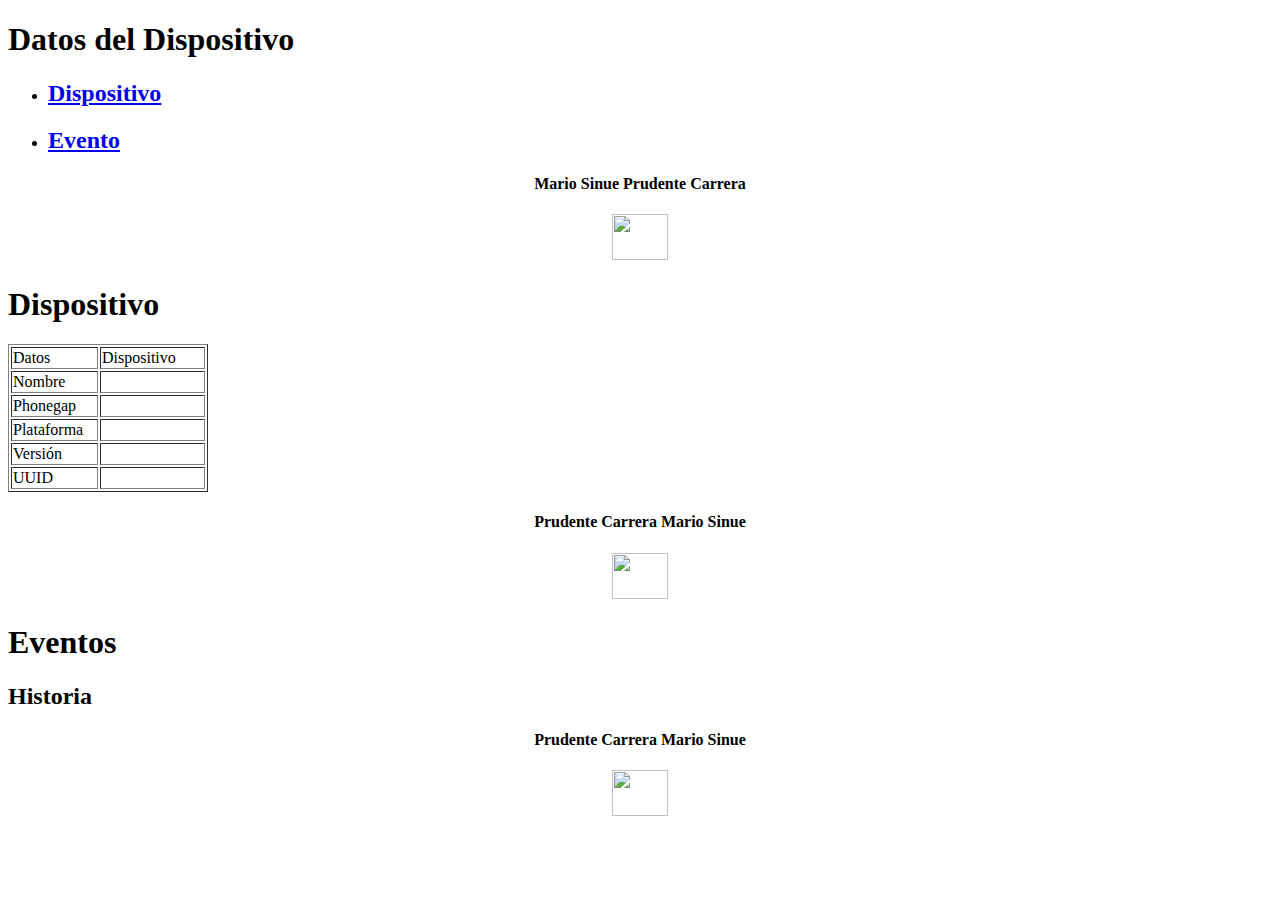
==== index2.html @ f08a342a "4subida" ====
﻿<!doctype html>
<html>
<head>
<meta charset="utf-8">
<title>Daos del equipo</title>

<!--grupo CSS-->
<link rel="stylesheet" href="css/jquery.mobile-1.4.5.min.css"/>
<link rel="stylesheet" href="css/jquery.mobile.icons-1.4.5.min.css"/>
<link rel="stylesheet" href="css/jquery.mobile.structure-1.4.5.min.css"/>
<link rel="stylesheet" href="css/tema4.min.css"/>
<!--grupo JavaScript-->
<script src="js/jquery-1.11.2.min.js"></script>
<script src="js/jquery.mobile-1.4.5.min.js"></script>
<script src="js/acciones4.js" type="text/javascript"></script>

<script src="phonegap.js"></script>

</head>
<body>
<div data-role="page" id="Principal" data-theme="a">
  <div data-role="header" data-add-back-btn="true" data-back-btn-text="Regresar" data-back-btn-theme="a">
    <h1>Datos del Dispositivo</h1>
  </div>
  
  <div data-role="main" class="ui-content">
   <div>
     <ul data-role="listview" data-theme="b" class="ui-listview ui-group-theme-a">
      <li class="ui-first-child ui-last-child">
       <a href="#page2" class="ui-btn ui-btn-icon-right ui-icon-carat-r">
        <h2>Dispositivo</h2>
       </a>
      </li> 
      <li class="ui-first-child ui-last-child">
       <a href="#page3" class="ui-btn ui-btn-icon-right ui-icon-carat-r">
        <h2>Evento</h2>
       </a>
      </li> 
     </ul> 
    </div>
   </div>
   
  <div data-role="footer" align="center" data-theme="a" data-position="fixed">
    <h4>Mario Sinue Prudente Carrera</h4>
    <img src="res/android/mdpi.png" width="56" height="46">
  </div>
 </div>
     
 <div data-role="page" id="page2" data-theme="b">
    <div data-role="header" data-add-back-btn="true" data-back-btn-text="Regresar" data-back-btn-theme="a">
      <h1>Dispositivo</h1>
    </div>
    <div data-role="main" class="ui-content">
       <div id="disp">
         <table width="200" border="1" id="datos">
           <tr>
             <td width="83">Datos</td>
             <td width="101">Dispositivo</td>
           </tr>
           <tr>
             <td>Nombre</td>
             <td>&nbsp;</td>
           </tr>
           <tr>
             <td>Phonegap</td>
             <td>&nbsp;</td>
           </tr>
           <tr>
             <td>Plataforma</td>
             <td>&nbsp;</td>
           </tr>
           <tr>
             <td>Versión</td>
             <td>&nbsp;</td>
           </tr>
           <tr>
             <td>UUID</td>
             <td>&nbsp;</td>
           </tr>
         </table>
       </div>
    </div>
    <div data-role="footer" align="center" data-theme="b" data-position="fixed">
      <h4>Prudente Carrera Mario Sinue</h4>
      <img src="res/android/mdpi.png" width="56" height="46">
    </div>
   </div>
  
  <div data-role="page" id="page3" data-theme="b">
    <div data-role="header" data-add-back-btn="true" data-back-btn-text="Regresar" data-back-btn-theme="a">
      <h1>Eventos</h1>
    </div>
    <div data-role="main" class="ui-content">
       <div>
         <h2>Historia</h2>
         <ul id="eHistoria">
         </ul>
       </div>
    </div>
    <div data-role="footer" align="center" data-theme="b" data-position="fixed">
      <h4>Prudente Carrera Mario Sinue</h4>
      <img src="res/android/mdpi.png" width="56" height="46">
    </div>
   </div>
  </body>
 </body>
</html>
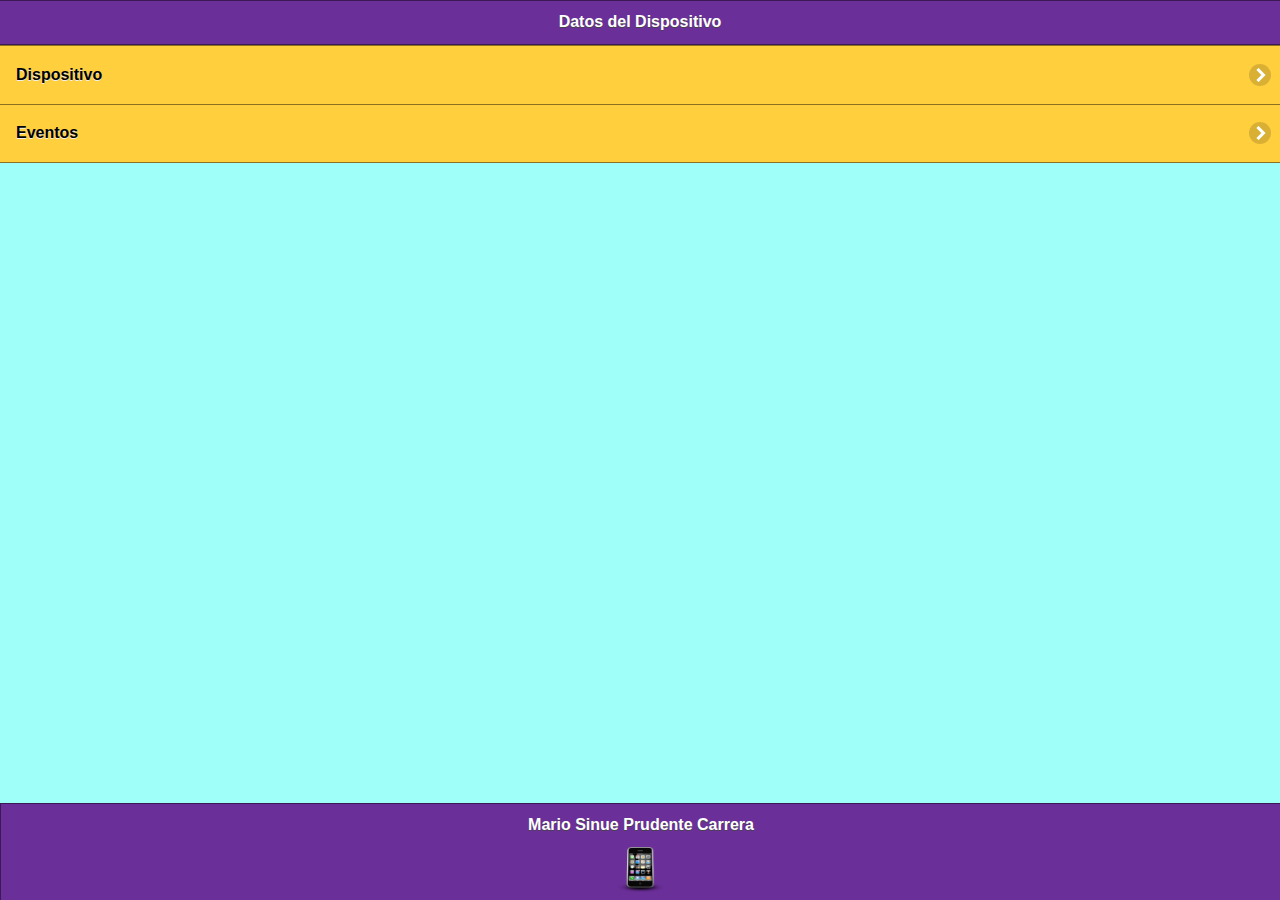
==== commit 6e22809d: "1subida" ====
--- a/index2.html
+++ b/index2.html
@@ -1,108 +1,105 @@
-﻿<!doctype html>
+<!DOCTYPE html> 
 <html>
 <head>
 <meta charset="utf-8">
-<title>Daos del equipo</title>
+<title>Datos del dispositivo</title>
+<!--Grupo CSS-->
 
-<!--grupo CSS-->
-<link rel="stylesheet" href="css/jquery.mobile-1.4.5.min.css"/>
-<link rel="stylesheet" href="css/jquery.mobile.icons-1.4.5.min.css"/>
-<link rel="stylesheet" href="css/jquery.mobile.structure-1.4.5.min.css"/>
-<link rel="stylesheet" href="css/tema4.min.css"/>
+<link rel="stylesheet" href="css/jquery.mobile.icons-1.4.5.min.css">
+<link rel="stylesheet" href="css/jquery.mobile.structure-1.4.5.min.css">
+<link rel="stylesheet" href="css/tema8.min.css">
 <!--grupo JavaScript-->
-<script src="js/jquery-1.11.2.min.js"></script>
+<script src="js/jquery-1.10.2.min.js"></script>
 <script src="js/jquery.mobile-1.4.5.min.js"></script>
 <script src="js/acciones4.js" type="text/javascript"></script>
-
 <script src="phonegap.js"></script>
 
 </head>
 <body>
-<div data-role="page" id="Principal" data-theme="a">
-  <div data-role="header" data-add-back-btn="true" data-back-btn-text="Regresar" data-back-btn-theme="a">
-    <h1>Datos del Dispositivo</h1>
+<div data-role="page" id="Principal" data-theme="b">
+  <div data-role="header" data-back-btn-theme="b">  
+       <h1>Datos del Dispositivo</h1>
+    </div>
+  <div data-role="main" class="ui-content">
+  <div>
+    <ul data-role="listview" data-theme="b" class="ui-listview ui-group-theme-a">
+    <li class="ui-first-child ui-last-child">
+    <a href="#page2" class="ui-btn ui-btn-icon-right ui-icon-carat-r">
+    <h2>Dispositivo</h2>
+    </a>
+    </li>
+    <li class="ui-first-child ui-last-child">
+    <a href="#page3" class="ui-btn ui-btn-icon-right ui-icon-carat-r">
+    <h2>Eventos</h2>
+    </a>
+    </li>
+   </ul>
   </div>
-  
-  <div data-role="main" class="ui-content">
-   <div>
-     <ul data-role="listview" data-theme="b" class="ui-listview ui-group-theme-a">
-      <li class="ui-first-child ui-last-child">
-       <a href="#page2" class="ui-btn ui-btn-icon-right ui-icon-carat-r">
-        <h2>Dispositivo</h2>
-       </a>
-      </li> 
-      <li class="ui-first-child ui-last-child">
-       <a href="#page3" class="ui-btn ui-btn-icon-right ui-icon-carat-r">
-        <h2>Evento</h2>
-       </a>
-      </li> 
-     </ul> 
-    </div>
-   </div>
-   
-  <div data-role="footer" align="center" data-theme="a" data-position="fixed">
+ </div>
+ 
+ <div data-role="footer" align="center" data-theme="b" data-position="fixed">
     <h4>Mario Sinue Prudente Carrera</h4>
     <img src="res/android/mdpi.png" width="56" height="46">
   </div>
- </div>
-     
- <div data-role="page" id="page2" data-theme="b">
-    <div data-role="header" data-add-back-btn="true" data-back-btn-text="Regresar" data-back-btn-theme="a">
-      <h1>Dispositivo</h1>
+  </div>
+  
+  <div data-role="page" id="page2" data-theme="b">
+  <div data-role="header" data-add-back-btn="true" data-back-btn-text="Regresar" data-back-btn-theme="a">
+    <h1>Dispositivo</h1>
+  </div>
+    <div data-role="main" class="ui-content">
+      <div id="disp">
+  <table width="200" border="1" id="datos">
+    <tr>
+      <td width="83">Datos</td>
+      <td width="101">Dispositivo</td>
+    </tr>
+    <tr>
+      <td>Nombre</td>
+      <td>&nbsp;</td>
+    </tr>
+     <tr>
+      <td>Phonegap</td>
+      <td>&nbsp;</td>
+    </tr>
+     <tr>
+      <td>Plataforma</td>
+      <td>&nbsp;</td>
+    </tr>
+     <tr>
+      <td>Version</td>
+      <td>&nbsp;</td>
+    </tr>
+     <tr>
+      <td>UUID</td>
+      <td>&nbsp;</td>
+    </tr>
+  </table>
+  </div>
+  </div>
+  <div data-role="footer" align="center" data-theme="b" data-position="fixed">
+    <h4>Mario Sinue Prudente Carrera</h4>
+    <img src="res/android/mdpi.png" width="56" height="46">
+  </div>
+ </div>  
+ 
+ <div data-role="page" id="page3" data-theme="b">
+  <div data-role="header" data-add-back-btn="true" data-back-btn-text="Regresar" data-back-btn-theme="a">
+    <h1>Eventos</h1>
+  </div>
+  <div data-role="main" class="ui-content">
+  <div>
+    <h2>Historia</h2>
+    <ul id="eHistoria">
+    </ul>
     </div>
-    <div data-role="main" class="ui-content">
-       <div id="disp">
-         <table width="200" border="1" id="datos">
-           <tr>
-             <td width="83">Datos</td>
-             <td width="101">Dispositivo</td>
-           </tr>
-           <tr>
-             <td>Nombre</td>
-             <td>&nbsp;</td>
-           </tr>
-           <tr>
-             <td>Phonegap</td>
-             <td>&nbsp;</td>
-           </tr>
-           <tr>
-             <td>Plataforma</td>
-             <td>&nbsp;</td>
-           </tr>
-           <tr>
-             <td>Versión</td>
-             <td>&nbsp;</td>
-           </tr>
-           <tr>
-             <td>UUID</td>
-             <td>&nbsp;</td>
-           </tr>
-         </table>
-       </div>
     </div>
-    <div data-role="footer" align="center" data-theme="b" data-position="fixed">
-      <h4>Prudente Carrera Mario Sinue</h4>
-      <img src="res/android/mdpi.png" width="56" height="46">
-    </div>
-   </div>
-  
-  <div data-role="page" id="page3" data-theme="b">
-    <div data-role="header" data-add-back-btn="true" data-back-btn-text="Regresar" data-back-btn-theme="a">
-      <h1>Eventos</h1>
-    </div>
-    <div data-role="main" class="ui-content">
-       <div>
-         <h2>Historia</h2>
-         <ul id="eHistoria">
-         </ul>
-       </div>
-    </div>
-    <div data-role="footer" align="center" data-theme="b" data-position="fixed">
-      <h4>Prudente Carrera Mario Sinue</h4>
-      <img src="res/android/mdpi.png" width="56" height="46">
-    </div>
-   </div>
-  </body>
- </body>
+     <div data-role="footer" align="center" data-theme="b" data-position="fixed">
+    <h4>Mario Sinue Prudente Carrera</h4>
+    <img src="res/android/mdpi.png" width="56" height="46">
+  </div>
+ </div> 
+</div>
+</body>
 </html>
-
+  --- a/css/tema8.min.css
+++ b/css/tema8.min.css
@@ -0,0 +1,217 @@
+/*!
+* jQuery Mobile 1.4.5
+* Git HEAD hash: 68e55e78b292634d3991c795f06f5e37a512decc <> Date: Fri Oct 31 2014 17:33:30 UTC
+* http://jquerymobile.com
+*
+* Copyright 2010, 2014 jQuery Foundation, Inc. and othercontributors
+* Released under the MIT license.
+* http://jquery.org/license
+*
+*/
+
+
+/* Globals */
+/* Font
+-----------------------------------------------------------------------------------------------------------*/
+html {
+	font-size: 100%;
+}
+body,
+input,
+select,
+textarea,
+button,
+.ui-btn {
+	font-size: 1em;
+	line-height: 1.3;
+	 font-family: sans-serif /*{global-font-family}*/;
+}
+legend,
+.ui-input-text input,
+.ui-input-search input {
+	color: inherit;
+	text-shadow: inherit;
+}
+/* Form labels (overrides font-weight bold in bars, and mini font-size) */
+.ui-mobile label,
+div.ui-controlgroup-label {
+	font-weight: normal;
+	font-size: 16px;
+}
+/* Separators
+-----------------------------------------------------------------------------------------------------------*/
+/* Field contain separator (< 28em) */
+.ui-field-contain {
+	border-bottom-color: #828282;
+	border-bottom-color: rgba(0,0,0,.15);
+	border-bottom-width: 1px;
+	border-bottom-style: solid;
+}
+/* Table opt-in classes: strokes between each row, and alternating row stripes */
+/* Classes table-stroke and table-stripe are deprecated in 1.4. */
+.table-stroke thead th,
+.table-stripe thead th,
+.table-stripe tbody tr:last-child {
+	border-bottom: 1px solid #d6d6d6; /* non-RGBA fallback */
+	border-bottom: 1px solid rgba(0,0,0,.1);
+}
+.table-stroke tbody th,
+.table-stroke tbody td {
+	border-bottom: 1px solid #e6e6e6; /* non-RGBA fallback  */
+	border-bottom: 1px solid rgba(0,0,0,.05);
+}
+.table-stripe.table-stroke tbody tr:last-child th,
+.table-stripe.table-stroke tbody tr:last-child td {
+	border-bottom: 0;
+}
+.table-stripe tbody tr:nth-child(odd) td,
+.table-stripe tbody tr:nth-child(odd) th {
+	background-color: #eeeeee; /* non-RGBA fallback  */
+	background-color: rgba(0,0,0,.04);
+}
+/* Buttons
+-----------------------------------------------------------------------------------------------------------*/
+.ui-btn,
+label.ui-btn {
+	font-weight: bold;
+	border-width: 1px;
+	border-style: solid;
+}
+.ui-btn {
+	text-decoration: none !important;
+}
+.ui-btn-active {
+	cursor: pointer;
+}
+/* Corner rounding
+-----------------------------------------------------------------------------------------------------------*/
+/* Class ui-btn-corner-all deprecated in 1.4 */
+.ui-corner-all {
+	-webkit-border-radius: .6em /*{global-radii-blocks}*/;
+	border-radius: .6em /*{global-radii-blocks}*/;
+}
+/* Buttons */
+.ui-btn-corner-all,
+.ui-btn.ui-corner-all,
+/* Slider track */
+.ui-slider-track.ui-corner-all,
+/* Flipswitch */
+.ui-flipswitch.ui-corner-all,
+/* Count bubble */
+.ui-li-count {
+	-webkit-border-radius: .3125em /*{global-radii-buttons}*/;
+	border-radius: .3125em /*{global-radii-buttons}*/;
+}
+/* Icon-only buttons */
+.ui-btn-icon-notext.ui-btn-corner-all,
+.ui-btn-icon-notext.ui-corner-all {
+	-webkit-border-radius: 1em;
+	border-radius: 1em;
+}
+/* Radius clip workaround for cleaning up corner trapping */
+.ui-btn-corner-all,
+.ui-corner-all {
+	-webkit-background-clip: padding;
+	background-clip: padding-box;
+}
+/* Popup arrow */
+.ui-popup.ui-corner-all > .ui-popup-arrow-guide {
+	left: .6em /*{global-radii-blocks}*/;
+	right: .6em /*{global-radii-blocks}*/;
+	top: .6em /*{global-radii-blocks}*/;
+	bottom: .6em /*{global-radii-blocks}*/;
+}
+/* Shadow
+-----------------------------------------------------------------------------------------------------------*/
+.ui-shadow {
+	-webkit-box-shadow: 0 1px 3px /*{global-box-shadow-size}*/ rgba(0,0,0,.2) /*{global-box-shadow-color}*/;
+	-moz-box-shadow: 0 1px 3px /*{global-box-shadow-size}*/ rgba(0,0,0,.2) /*{global-box-shadow-color}*/;
+	box-shadow: 0 1px 3px /*{global-box-shadow-size}*/ rgba(0,0,0,.2) /*{global-box-shadow-color}*/;
+}
+.ui-shadow-inset {
+	-webkit-box-shadow: inset 0 1px 3px /*{global-box-shadow-size}*/ rgba(0,0,0,.2) /*{global-box-shadow-color}*/;
+	-moz-box-shadow: inset 0 1px 3px /*{global-box-shadow-size}*/ rgba(0,0,0,.2) /*{global-box-shadow-color}*/;
+	box-shadow: inset 0 1px 3px /*{global-box-shadow-size}*/ rgba(0,0,0,.2) /*{global-box-shadow-color}*/;
+}
+.ui-overlay-shadow {
+	-webkit-box-shadow: 0 0 12px 		rgba(0,0,0,.6);
+	-moz-box-shadow: 0 0 12px 			rgba(0,0,0,.6);
+	box-shadow: 0 0 12px 				rgba(0,0,0,.6);
+}
+/* Icons
+-----------------------------------------------------------------------------------------------------------*/
+.ui-btn-icon-left:after,
+.ui-btn-icon-right:after,
+.ui-btn-icon-top:after,
+.ui-btn-icon-bottom:after,
+.ui-btn-icon-notext:after {
+	background-color: #666666 /*{global-icon-color}*/;
+	background-color: rgba(0,0,0,.15) /*{global-icon-disc}*/;
+	background-position: center center;
+	background-repeat: no-repeat;
+	-webkit-border-radius: 1em;
+	border-radius: 1em;
+}
+/* Alt icons */
+.ui-alt-icon.ui-btn:after,
+.ui-alt-icon .ui-btn:after,
+html .ui-alt-icon.ui-checkbox-off:after,
+html .ui-alt-icon.ui-radio-off:after,
+html .ui-alt-icon .ui-checkbox-off:after,
+html .ui-alt-icon .ui-radio-off:after {
+	background-color: #666666 /*{global-icon-color}*/;
+	background-color: rgba(0,0,0,.15) /*{global-icon-disc}*/;
+}
+/* No disc */
+.ui-nodisc-icon.ui-btn:after,
+.ui-nodisc-icon .ui-btn:after {
+	background-color: transparent;
+}
+/* Icon shadow */
+.ui-shadow-icon.ui-btn:after,
+.ui-shadow-icon .ui-btn:after {
+	-webkit-box-shadow: 0 1px 0 rgba(255,255,255,.3) /*{global-icon-shadow}*/;
+	-moz-box-shadow: 0 1px 0 rgba(255,255,255,.3) /*{global-icon-shadow}*/;
+	box-shadow: 0 1px 0 rgba(255,255,255,.3) /*{global-icon-shadow}*/;
+}
+/* Checkbox and radio */
+.ui-btn.ui-checkbox-off:after,
+.ui-btn.ui-checkbox-on:after,
+.ui-btn.ui-radio-off:after,
+.ui-btn.ui-radio-on:after {
+	display: block;
+	width: 18px;
+	height: 18px;
+	margin: -9px 2px 0 2px;
+}
+.ui-checkbox-off:after,
+.ui-btn.ui-radio-off:after {
+	filter: Alpha(Opacity=30);
+	opacity: .3;
+}
+.ui-btn.ui-checkbox-off:after,
+.ui-btn.ui-checkbox-on:after {
+	-webkit-border-radius: .1875em;
+	border-radius: .1875em;
+}
+.ui-btn.ui-checkbox-off:after {
+	background-color: #666;
+	background-color: rgba(0,0,0,.3);
+}
+.ui-radio .ui-btn.ui-radio-on:after {
+	background-image: none;
+	background-color: #fff;
+	width: 8px;
+	height: 8px;
+	border-width: 5px;
+	border-style: solid; 
+}
+.ui-alt-icon.ui-btn.ui-radio-on:after,
+.ui-alt-icon .ui-btn.ui-radio-on:after {
+	background-color: #000;
+}
+/* Loader */
+.ui-icon-loading {
+	background: url("images/ajax-loader.gif");
+	background-size: 2.875em 2.875em;
+}.ui-bar-a,.ui-page-theme-a .ui-bar-inherit,html .ui-bar-a .ui-bar-inherit,html .ui-body-a .ui-bar-inherit,html body .ui-group-theme-a .ui-bar-inherit{background-color:#2e3192 ;border-color:#4044cc ;color:#ffffff ;text-shadow:0  1px  0  #444444 ;font-weight:bold;}.ui-bar-a{border-width:1px;border-style:solid;}.ui-overlay-a,.ui-page-theme-a,.ui-page-theme-a .ui-panel-wrapper{background-color:#9ffff9 ;border-color:#9ffff9 ;color:#000000 ;text-shadow:0  1px  0  #eeeeee ;}.ui-body-a,.ui-page-theme-a .ui-body-inherit,html .ui-bar-a .ui-body-inherit,html .ui-body-a .ui-body-inherit,html body .ui-group-theme-a .ui-body-inherit,html .ui-panel-page-container-a{background-color:#ffcf3d ;border-color:#8c7121 ;color:#000000 ;text-shadow:0  1px  0  #eeeeee ;}.ui-body-a{border-width:1px;border-style:solid;}.ui-page-theme-a a,html .ui-bar-a a,html .ui-body-a a,html body .ui-group-theme-a a{color:#3388cc ;font-weight:bold;}.ui-page-theme-a a:visited,html .ui-bar-a a:visited,html .ui-body-a a:visited,html body .ui-group-theme-a a:visited{   color:#3388cc ;}.ui-page-theme-a a:hover,html .ui-bar-a a:hover,html .ui-body-a a:hover,html body .ui-group-theme-a a:hover{color:#005599 ;}.ui-page-theme-a a:active,html .ui-bar-a a:active,html .ui-body-a a:active,html body .ui-group-theme-a a:active{color:#005599 ;}.ui-page-theme-a .ui-btn,html .ui-bar-a .ui-btn,html .ui-body-a .ui-btn,html body .ui-group-theme-a .ui-btn,html head + body .ui-btn.ui-btn-a,.ui-page-theme-a .ui-btn:visited,html .ui-bar-a .ui-btn:visited,html .ui-body-a .ui-btn:visited,html body .ui-group-theme-a .ui-btn:visited,html head + body .ui-btn.ui-btn-a:visited{background-color:#f79728 ;border-color:#875316 ;color:#ffffff ;text-shadow:0  1px  0  #444444 ;}.ui-page-theme-a .ui-btn:hover,html .ui-bar-a .ui-btn:hover,html .ui-body-a .ui-btn:hover,html body .ui-group-theme-a .ui-btn:hover,html head + body .ui-btn.ui-btn-a:hover{background-color:#FFad2e ;border-color:#8c5f19 ;color:#ffffff ;text-shadow:0  1px  0  #444444 ;}.ui-page-theme-a .ui-btn:active,html .ui-bar-a .ui-btn:active,html .ui-body-a .ui-btn:active,html body .ui-group-theme-a .ui-btn:active,html head + body .ui-btn.ui-btn-a:active{background-color:#FFad2e ;border-color:#8c5f19 ;color:#000000 ;text-shadow:0  1px  0  #eeeeee ;}.ui-page-theme-a .ui-btn.ui-btn-active,html .ui-bar-a .ui-btn.ui-btn-active,html .ui-body-a .ui-btn.ui-btn-active,html body .ui-group-theme-a .ui-btn.ui-btn-active,html head + body .ui-btn.ui-btn-a.ui-btn-active,.ui-page-theme-a .ui-checkbox-on:after,html .ui-bar-a .ui-checkbox-on:after,html .ui-body-a .ui-checkbox-on:after,html body .ui-group-theme-a .ui-checkbox-on:after,.ui-btn.ui-checkbox-on.ui-btn-a:after,.ui-page-theme-a .ui-flipswitch-active,html .ui-bar-a .ui-flipswitch-active,html .ui-body-a .ui-flipswitch-active,html body .ui-group-theme-a .ui-flipswitch-active,html body .ui-flipswitch.ui-bar-a.ui-flipswitch-active,.ui-page-theme-a .ui-slider-track .ui-btn-active,html .ui-bar-a .ui-slider-track .ui-btn-active,html .ui-body-a .ui-slider-track .ui-btn-active,html body .ui-group-theme-a .ui-slider-track .ui-btn-active,html body div.ui-slider-track.ui-body-a .ui-btn-active{background-color:#3388cc ;border-color:#3388cc ;color:#ffffff ;text-shadow:0  1px  0  #005599 ;}.ui-page-theme-a .ui-radio-on:after,html .ui-bar-a .ui-radio-on:after,html .ui-body-a .ui-radio-on:after,html body .ui-group-theme-a .ui-radio-on:after,.ui-btn.ui-radio-on.ui-btn-a:after{border-color:#3388cc ;}.ui-page-theme-a .ui-btn:focus,html .ui-bar-a .ui-btn:focus,html .ui-body-a .ui-btn:focus,html body .ui-group-theme-a .ui-btn:focus,html head + body .ui-btn.ui-btn-a:focus,.ui-page-theme-a .ui-focus,html .ui-bar-a .ui-focus,html .ui-body-a .ui-focus,html body .ui-group-theme-a .ui-focus,html head + body .ui-btn-a.ui-focus,html head + body .ui-body-a.ui-focus{-webkit-box-shadow:0 0 12px #3388cc ;-moz-box-shadow:0 0 12px #3388cc ;box-shadow:0 0 12px #3388cc ;}.ui-bar-b,.ui-page-theme-b .ui-bar-inherit,html .ui-bar-b .ui-bar-inherit,html .ui-body-b .ui-bar-inherit,html body .ui-group-theme-b .ui-bar-inherit{background-color:#6b2f99 ;border-color:#3a1954 ;color:#ffffff ;text-shadow:0  1px  0  #444444 ;font-weight:bold;}.ui-bar-b{border-width:1px;border-style:solid;}.ui-overlay-b,.ui-page-theme-b,.ui-page-theme-b .ui-panel-wrapper{background-color:#9ffff9 ;border-color:#9ffff9 ;color:#000000 ;text-shadow:0  1px  0  #eeeeee ;}.ui-body-b,.ui-page-theme-b .ui-body-inherit,html .ui-bar-b .ui-body-inherit,html .ui-body-b .ui-body-inherit,html body .ui-group-theme-b .ui-body-inherit,html .ui-panel-page-container-b{background-color:#f79728 ;border-color:#875316 ;color:#ffffff ;text-shadow:0  1px  0  #444444 ;}.ui-body-b{border-width:1px;border-style:solid;}.ui-page-theme-b a,html .ui-bar-b a,html .ui-body-b a,html body .ui-group-theme-b a{color:#3388cc ;font-weight:bold;}.ui-page-theme-b a:visited,html .ui-bar-b a:visited,html .ui-body-b a:visited,html body .ui-group-theme-b a:visited{   color:#3388cc ;}.ui-page-theme-b a:hover,html .ui-bar-b a:hover,html .ui-body-b a:hover,html body .ui-group-theme-b a:hover{color:#005599 ;}.ui-page-theme-b a:active,html .ui-bar-b a:active,html .ui-body-b a:active,html body .ui-group-theme-b a:active{color:#005599 ;}.ui-page-theme-b .ui-btn,html .ui-bar-b .ui-btn,html .ui-body-b .ui-btn,html body .ui-group-theme-b .ui-btn,html head + body .ui-btn.ui-btn-b,.ui-page-theme-b .ui-btn:visited,html .ui-bar-b .ui-btn:visited,html .ui-body-b .ui-btn:visited,html body .ui-group-theme-b .ui-btn:visited,html head + body .ui-btn.ui-btn-b:visited{background-color:#ffcf3d ;border-color:#8c7121 ;color:#000000 ;text-shadow:0  1px  0  #eeeeee ;}.ui-page-theme-b .ui-btn:hover,html .ui-bar-b .ui-btn:hover,html .ui-body-b .ui-btn:hover,html body .ui-group-theme-b .ui-btn:hover,html head + body .ui-btn.ui-btn-b:hover{background-color:#FFee46 ;border-color:#8c8226 ;color:#000000 ;text-shadow:0  1px  0  #eeeeee ;}.ui-page-theme-b .ui-btn:active,html .ui-bar-b .ui-btn:active,html .ui-body-b .ui-btn:active,html body .ui-group-theme-b .ui-btn:active,html head + body .ui-btn.ui-btn-b:active{background-color:#FFee46 ;border-color:#8c8226 ;color:#000000 ;text-shadow:0  1px  0  #eeeeee ;}.ui-page-theme-b .ui-btn.ui-btn-active,html .ui-bar-b .ui-btn.ui-btn-active,html .ui-body-b .ui-btn.ui-btn-active,html body .ui-group-theme-b .ui-btn.ui-btn-active,html head + body .ui-btn.ui-btn-b.ui-btn-active,.ui-page-theme-b .ui-checkbox-on:after,html .ui-bar-b .ui-checkbox-on:after,html .ui-body-b .ui-checkbox-on:after,html body .ui-group-theme-b .ui-checkbox-on:after,.ui-btn.ui-checkbox-on.ui-btn-b:after,.ui-page-theme-b .ui-flipswitch-active,html .ui-bar-b .ui-flipswitch-active,html .ui-body-b .ui-flipswitch-active,html body .ui-group-theme-b .ui-flipswitch-active,html body .ui-flipswitch.ui-bar-b.ui-flipswitch-active,.ui-page-theme-b .ui-slider-track .ui-btn-active,html .ui-bar-b .ui-slider-track .ui-btn-active,html .ui-body-b .ui-slider-track .ui-btn-active,html body .ui-group-theme-b .ui-slider-track .ui-btn-active,html body div.ui-slider-track.ui-body-b .ui-btn-active{background-color:#3388cc ;border-color:#3388cc ;color:#ffffff ;text-shadow:0  1px  0  #005599 ;}.ui-page-theme-b .ui-radio-on:after,html .ui-bar-b .ui-radio-on:after,html .ui-body-b .ui-radio-on:after,html body .ui-group-theme-b .ui-radio-on:after,.ui-btn.ui-radio-on.ui-btn-b:after{border-color:#3388cc ;}.ui-page-theme-b .ui-btn:focus,html .ui-bar-b .ui-btn:focus,html .ui-body-b .ui-btn:focus,html body .ui-group-theme-b .ui-btn:focus,html head + body .ui-btn.ui-btn-b:focus,.ui-page-theme-b .ui-focus,html .ui-bar-b .ui-focus,html .ui-body-b .ui-focus,html body .ui-group-theme-b .ui-focus,html head + body .ui-btn-b.ui-focus,html head + body .ui-body-b.ui-focus{-webkit-box-shadow:0 0 12px #3388cc ;-moz-box-shadow:0 0 12px #3388cc ;box-shadow:0 0 12px #3388cc ;}.ui-bar-c,.ui-page-theme-c .ui-bar-inherit,html .ui-bar-c .ui-bar-inherit,html .ui-body-c .ui-bar-inherit,html body .ui-group-theme-c .ui-bar-inherit{background-color:#e9e9e9 ;border-color:#dddddd ;color:#333333 ;text-shadow:0  1px  0  #eeeeee ;font-weight:bold;}.ui-bar-c{border-width:1px;border-style:solid;}.ui-overlay-c,.ui-page-theme-c,.ui-page-theme-c .ui-panel-wrapper{background-color:#f9f9f9 ;border-color:#bbbbbb ;color:#333333 ;text-shadow:0  1px  0  #f3f3f3 ;}.ui-body-c,.ui-page-theme-c .ui-body-inherit,html .ui-bar-c .ui-body-inherit,html .ui-body-c .ui-body-inherit,html body .ui-group-theme-c .ui-body-inherit,html .ui-panel-page-container-c{background-color:#ffffff ;border-color:#dddddd ;color:#333333 ;text-shadow:0  1px  0  #f3f3f3 ;}.ui-body-c{border-width:1px;border-style:solid;}.ui-page-theme-c a,html .ui-bar-c a,html .ui-body-c a,html body .ui-group-theme-c a{color:#3388cc ;font-weight:bold;}.ui-page-theme-c a:visited,html .ui-bar-c a:visited,html .ui-body-c a:visited,html body .ui-group-theme-c a:visited{   color:#3388cc ;}.ui-page-theme-c a:hover,html .ui-bar-c a:hover,html .ui-body-c a:hover,html body .ui-group-theme-c a:hover{color:#005599 ;}.ui-page-theme-c a:active,html .ui-bar-c a:active,html .ui-body-c a:active,html body .ui-group-theme-c a:active{color:#005599 ;}.ui-page-theme-c .ui-btn,html .ui-bar-c .ui-btn,html .ui-body-c .ui-btn,html body .ui-group-theme-c .ui-btn,html head + body .ui-btn.ui-btn-c,.ui-page-theme-c .ui-btn:visited,html .ui-bar-c .ui-btn:visited,html .ui-body-c .ui-btn:visited,html body .ui-group-theme-c .ui-btn:visited,html head + body .ui-btn.ui-btn-c:visited{background-color:#f6f6f6 ;border-color:#dddddd ;color:#333333 ;text-shadow:0  1px  0  #f3f3f3 ;}.ui-page-theme-c .ui-btn:hover,html .ui-bar-c .ui-btn:hover,html .ui-body-c .ui-btn:hover,html body .ui-group-theme-c .ui-btn:hover,html head + body .ui-btn.ui-btn-c:hover{background-color:#ededed ;border-color:#dddddd ;color:#333333 ;text-shadow:0  1px  0  #f3f3f3 ;}.ui-page-theme-c .ui-btn:active,html .ui-bar-c .ui-btn:active,html .ui-body-c .ui-btn:active,html body .ui-group-theme-c .ui-btn:active,html head + body .ui-btn.ui-btn-c:active{background-color:#e8e8e8 ;border-color:#dddddd ;color:#333333 ;text-shadow:0  1px  0  #f3f3f3 ;}.ui-page-theme-c .ui-btn.ui-btn-active,html .ui-bar-c .ui-btn.ui-btn-active,html .ui-body-c .ui-btn.ui-btn-active,html body .ui-group-theme-c .ui-btn.ui-btn-active,html head + body .ui-btn.ui-btn-c.ui-btn-active,.ui-page-theme-c .ui-checkbox-on:after,html .ui-bar-c .ui-checkbox-on:after,html .ui-body-c .ui-checkbox-on:after,html body .ui-group-theme-c .ui-checkbox-on:after,.ui-btn.ui-checkbox-on.ui-btn-c:after,.ui-page-theme-c .ui-flipswitch-active,html .ui-bar-c .ui-flipswitch-active,html .ui-body-c .ui-flipswitch-active,html body .ui-group-theme-c .ui-flipswitch-active,html body .ui-flipswitch.ui-bar-c.ui-flipswitch-active,.ui-page-theme-c .ui-slider-track .ui-btn-active,html .ui-bar-c .ui-slider-track .ui-btn-active,html .ui-body-c .ui-slider-track .ui-btn-active,html body .ui-group-theme-c .ui-slider-track .ui-btn-active,html body div.ui-slider-track.ui-body-c .ui-btn-active{background-color:#3388cc ;border-color:#3388cc ;color:#ffffff ;text-shadow:0  1px  0  #005599 ;}.ui-page-theme-c .ui-radio-on:after,html .ui-bar-c .ui-radio-on:after,html .ui-body-c .ui-radio-on:after,html body .ui-group-theme-c .ui-radio-on:after,.ui-btn.ui-radio-on.ui-btn-c:after{border-color:#3388cc ;}.ui-page-theme-c .ui-btn:focus,html .ui-bar-c .ui-btn:focus,html .ui-body-c .ui-btn:focus,html body .ui-group-theme-c .ui-btn:focus,html head + body .ui-btn.ui-btn-c:focus,.ui-page-theme-c .ui-focus,html .ui-bar-c .ui-focus,html .ui-body-c .ui-focus,html body .ui-group-theme-c .ui-focus,html head + body .ui-btn-c.ui-focus,html head + body .ui-body-c.ui-focus{-webkit-box-shadow:0 0 12px #3388cc ;-moz-box-shadow:0 0 12px #3388cc ;box-shadow:0 0 12px #3388cc ;}.ui-disabled,.ui-state-disabled,button[disabled],.ui-select .ui-btn.ui-state-disabled{filter:Alpha(Opacity=30);opacity:.3;cursor:default !important;pointer-events:none;}.ui-btn:focus,.ui-btn.ui-focus{outline:0;}.ui-noboxshadow .ui-shadow,.ui-noboxshadow .ui-shadow-inset,.ui-noboxshadow .ui-overlay-shadow,.ui-noboxshadow .ui-shadow-icon.ui-btn:after,.ui-noboxshadow .ui-shadow-icon .ui-btn:after,.ui-noboxshadow .ui-focus,.ui-noboxshadow .ui-btn:focus,.ui-noboxshadow  input:focus,.ui-noboxshadow .ui-panel{-webkit-box-shadow:none !important;-moz-box-shadow:none !important;box-shadow:none !important;}.ui-noboxshadow .ui-btn:focus,.ui-noboxshadow .ui-focus{outline-width:1px;outline-style:auto;}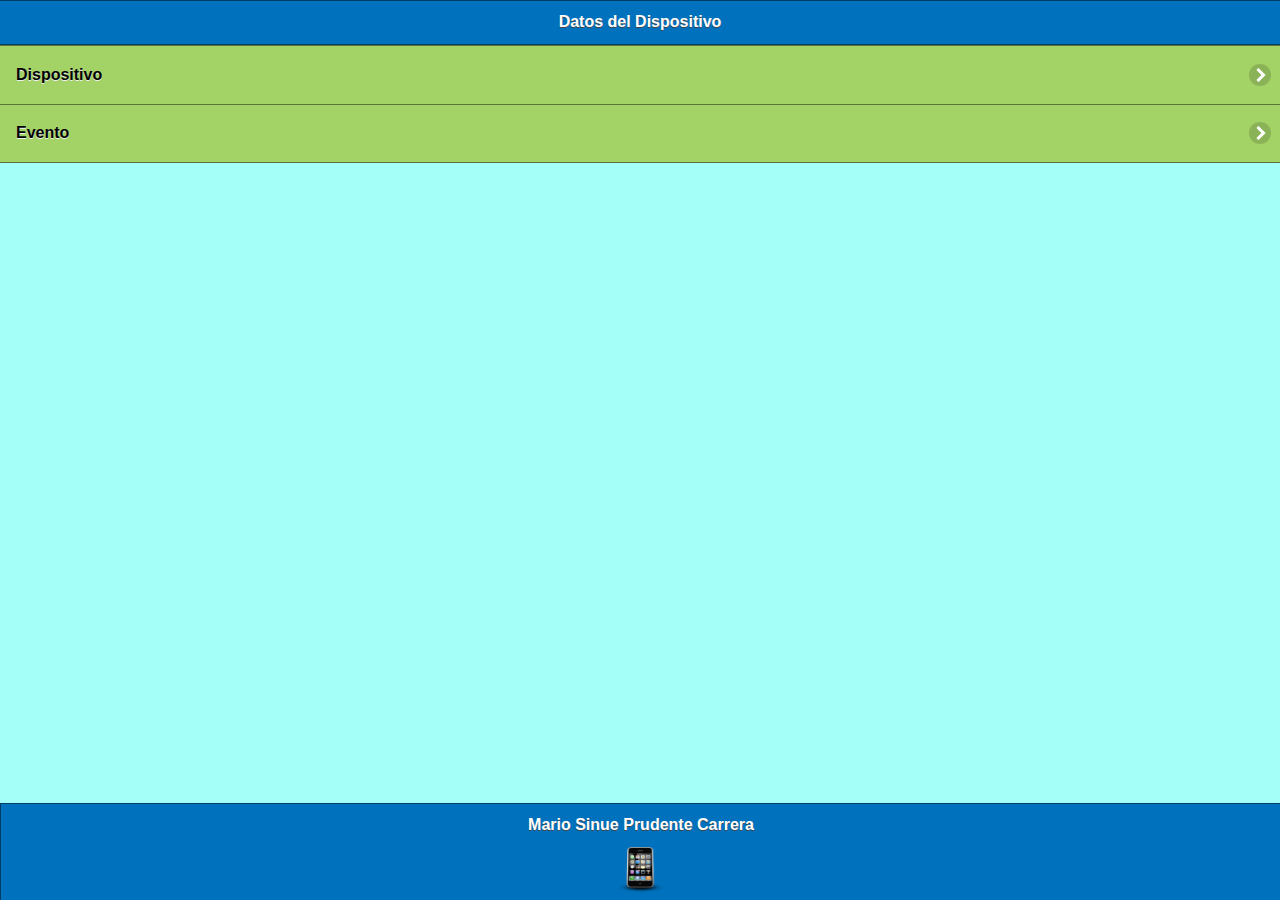
==== commit 8ceb4300: "2subida" ====
--- a/index2.html
+++ b/index2.html
@@ -1,105 +1,108 @@
-<!DOCTYPE html> 
+<!doctype html>
 <html>
 <head>
 <meta charset="utf-8">
-<title>Datos del dispositivo</title>
-<!--Grupo CSS-->
+<title>Daos del equipo</title>
 
-<link rel="stylesheet" href="css/jquery.mobile.icons-1.4.5.min.css">
-<link rel="stylesheet" href="css/jquery.mobile.structure-1.4.5.min.css">
-<link rel="stylesheet" href="css/tema8.min.css">
+<!--grupo CSS-->
+<link rel="stylesheet" href="css/jquery.mobile-1.4.5.min.css"/>
+<link rel="stylesheet" href="css/jquery.mobile.icons-1.4.5.min.css"/>
+<link rel="stylesheet" href="css/jquery.mobile.structure-1.4.5.min.css"/>
+<link rel="stylesheet" href="css/tema4.min.css"/>
 <!--grupo JavaScript-->
-<script src="js/jquery-1.10.2.min.js"></script>
+<script src="js/jquery-1.11.2.min.js"></script>
 <script src="js/jquery.mobile-1.4.5.min.js"></script>
-<script src="js/acciones4.js" type="text/javascript"></script>
+<script src="js/acciones.js" type="text/javascript"></script>
+
 <script src="phonegap.js"></script>
 
 </head>
 <body>
-<div data-role="page" id="Principal" data-theme="b">
-  <div data-role="header" data-back-btn-theme="b">  
-       <h1>Datos del Dispositivo</h1>
+<div data-role="page" id="Principal" data-theme="a">
+  <div data-role="header" data-add-back-btn="true" data-back-btn-text="Regresar" data-back-btn-theme="a">
+    <h1>Datos del Dispositivo</h1>
+  </div>
+  
+  <div data-role="main" class="ui-content">
+   <div>
+     <ul data-role="listview" data-theme="b" class="ui-listview ui-group-theme-a">
+      <li class="ui-first-child ui-last-child">
+       <a href="#page2" class="ui-btn ui-btn-icon-right ui-icon-carat-r">
+        <h2>Dispositivo</h2>
+       </a>
+      </li> 
+      <li class="ui-first-child ui-last-child">
+       <a href="#page3" class="ui-btn ui-btn-icon-right ui-icon-carat-r">
+        <h2>Evento</h2>
+       </a>
+      </li> 
+     </ul> 
     </div>
-  <div data-role="main" class="ui-content">
-  <div>
-    <ul data-role="listview" data-theme="b" class="ui-listview ui-group-theme-a">
-    <li class="ui-first-child ui-last-child">
-    <a href="#page2" class="ui-btn ui-btn-icon-right ui-icon-carat-r">
-    <h2>Dispositivo</h2>
-    </a>
-    </li>
-    <li class="ui-first-child ui-last-child">
-    <a href="#page3" class="ui-btn ui-btn-icon-right ui-icon-carat-r">
-    <h2>Eventos</h2>
-    </a>
-    </li>
-   </ul>
-  </div>
- </div>
- 
- <div data-role="footer" align="center" data-theme="b" data-position="fixed">
+   </div>
+   
+  <div data-role="footer" align="center" data-theme="a" data-position="fixed">
     <h4>Mario Sinue Prudente Carrera</h4>
     <img src="res/android/mdpi.png" width="56" height="46">
   </div>
-  </div>
+ </div>
+     
+ <div data-role="page" id="page2" data-theme="b">
+    <div data-role="header" data-add-back-btn="true" data-back-btn-text="Regresar" data-back-btn-theme="a">
+      <h1>Dispositivo</h1>
+    </div>
+    <div data-role="main" class="ui-content">
+       <div id="disp">
+         <table width="200" border="1" id="datos">
+           <tr>
+             <td width="83">Datos</td>
+             <td width="101">Dispositivo</td>
+           </tr>
+           <tr>
+             <td>Nombre</td>
+             <td>&nbsp;</td>
+           </tr>
+           <tr>
+             <td>Phonegap</td>
+             <td>&nbsp;</td>
+           </tr>
+           <tr>
+             <td>Plataforma</td>
+             <td>&nbsp;</td>
+           </tr>
+           <tr>
+             <td>Versión</td>
+             <td>&nbsp;</td>
+           </tr>
+           <tr>
+             <td>UUID</td>
+             <td>&nbsp;</td>
+           </tr>
+         </table>
+       </div>
+    </div>
+    <div data-role="footer" align="center" data-theme="b" data-position="fixed">
+      <h4>Prudente Carrera Mario Sinue</h4>
+      <img src="res/android/mdpi.png" width="56" height="46">
+    </div>
+   </div>
   
-  <div data-role="page" id="page2" data-theme="b">
-  <div data-role="header" data-add-back-btn="true" data-back-btn-text="Regresar" data-back-btn-theme="a">
-    <h1>Dispositivo</h1>
-  </div>
+  <div data-role="page" id="page3" data-theme="b">
+    <div data-role="header" data-add-back-btn="true" data-back-btn-text="Regresar" data-back-btn-theme="a">
+      <h1>Eventos</h1>
+    </div>
     <div data-role="main" class="ui-content">
-      <div id="disp">
-  <table width="200" border="1" id="datos">
-    <tr>
-      <td width="83">Datos</td>
-      <td width="101">Dispositivo</td>
-    </tr>
-    <tr>
-      <td>Nombre</td>
-      <td>&nbsp;</td>
-    </tr>
-     <tr>
-      <td>Phonegap</td>
-      <td>&nbsp;</td>
-    </tr>
-     <tr>
-      <td>Plataforma</td>
-      <td>&nbsp;</td>
-    </tr>
-     <tr>
-      <td>Version</td>
-      <td>&nbsp;</td>
-    </tr>
-     <tr>
-      <td>UUID</td>
-      <td>&nbsp;</td>
-    </tr>
-  </table>
-  </div>
-  </div>
-  <div data-role="footer" align="center" data-theme="b" data-position="fixed">
-    <h4>Mario Sinue Prudente Carrera</h4>
-    <img src="res/android/mdpi.png" width="56" height="46">
-  </div>
- </div>  
- 
- <div data-role="page" id="page3" data-theme="b">
-  <div data-role="header" data-add-back-btn="true" data-back-btn-text="Regresar" data-back-btn-theme="a">
-    <h1>Eventos</h1>
-  </div>
-  <div data-role="main" class="ui-content">
-  <div>
-    <h2>Historia</h2>
-    <ul id="eHistoria">
-    </ul>
+       <div>
+         <h2>Historia</h2>
+         <ul id="eHistoria">
+         </ul>
+       </div>
     </div>
+    <div data-role="footer" align="center" data-theme="b" data-position="fixed">
+      <h4>Prudente Carrera Mario Sinue</h4>
+      <img src="res/android/mdpi.png" width="56" height="46">
     </div>
-     <div data-role="footer" align="center" data-theme="b" data-position="fixed">
-    <h4>Mario Sinue Prudente Carrera</h4>
-    <img src="res/android/mdpi.png" width="56" height="46">
-  </div>
- </div> 
-</div>
-</body>
+   </div>
+  </body>
+ </body>
 </html>
-  +
--- a/css/tema4.min.css
+++ b/css/tema4.min.css
@@ -0,0 +1,217 @@
+/*!
+* jQuery Mobile 1.4.5
+* Git HEAD hash: 68e55e78b292634d3991c795f06f5e37a512decc <> Date: Fri Oct 31 2014 17:33:30 UTC
+* http://jquerymobile.com
+*
+* Copyright 2010, 2014 jQuery Foundation, Inc. and othercontributors
+* Released under the MIT license.
+* http://jquery.org/license
+*
+*/
+
+
+/* Globals */
+/* Font
+-----------------------------------------------------------------------------------------------------------*/
+html {
+	font-size: 100%;
+}
+body,
+input,
+select,
+textarea,
+button,
+.ui-btn {
+	font-size: 1em;
+	line-height: 1.3;
+	 font-family: sans-serif /*{global-font-family}*/;
+}
+legend,
+.ui-input-text input,
+.ui-input-search input {
+	color: inherit;
+	text-shadow: inherit;
+}
+/* Form labels (overrides font-weight bold in bars, and mini font-size) */
+.ui-mobile label,
+div.ui-controlgroup-label {
+	font-weight: normal;
+	font-size: 16px;
+}
+/* Separators
+-----------------------------------------------------------------------------------------------------------*/
+/* Field contain separator (< 28em) */
+.ui-field-contain {
+	border-bottom-color: #828282;
+	border-bottom-color: rgba(0,0,0,.15);
+	border-bottom-width: 1px;
+	border-bottom-style: solid;
+}
+/* Table opt-in classes: strokes between each row, and alternating row stripes */
+/* Classes table-stroke and table-stripe are deprecated in 1.4. */
+.table-stroke thead th,
+.table-stripe thead th,
+.table-stripe tbody tr:last-child {
+	border-bottom: 1px solid #d6d6d6; /* non-RGBA fallback */
+	border-bottom: 1px solid rgba(0,0,0,.1);
+}
+.table-stroke tbody th,
+.table-stroke tbody td {
+	border-bottom: 1px solid #e6e6e6; /* non-RGBA fallback  */
+	border-bottom: 1px solid rgba(0,0,0,.05);
+}
+.table-stripe.table-stroke tbody tr:last-child th,
+.table-stripe.table-stroke tbody tr:last-child td {
+	border-bottom: 0;
+}
+.table-stripe tbody tr:nth-child(odd) td,
+.table-stripe tbody tr:nth-child(odd) th {
+	background-color: #eeeeee; /* non-RGBA fallback  */
+	background-color: rgba(0,0,0,.04);
+}
+/* Buttons
+-----------------------------------------------------------------------------------------------------------*/
+.ui-btn,
+label.ui-btn {
+	font-weight: bold;
+	border-width: 1px;
+	border-style: solid;
+}
+.ui-btn {
+	text-decoration: none !important;
+}
+.ui-btn-active {
+	cursor: pointer;
+}
+/* Corner rounding
+-----------------------------------------------------------------------------------------------------------*/
+/* Class ui-btn-corner-all deprecated in 1.4 */
+.ui-corner-all {
+	-webkit-border-radius: .6em /*{global-radii-blocks}*/;
+	border-radius: .6em /*{global-radii-blocks}*/;
+}
+/* Buttons */
+.ui-btn-corner-all,
+.ui-btn.ui-corner-all,
+/* Slider track */
+.ui-slider-track.ui-corner-all,
+/* Flipswitch */
+.ui-flipswitch.ui-corner-all,
+/* Count bubble */
+.ui-li-count {
+	-webkit-border-radius: .3125em /*{global-radii-buttons}*/;
+	border-radius: .3125em /*{global-radii-buttons}*/;
+}
+/* Icon-only buttons */
+.ui-btn-icon-notext.ui-btn-corner-all,
+.ui-btn-icon-notext.ui-corner-all {
+	-webkit-border-radius: 1em;
+	border-radius: 1em;
+}
+/* Radius clip workaround for cleaning up corner trapping */
+.ui-btn-corner-all,
+.ui-corner-all {
+	-webkit-background-clip: padding;
+	background-clip: padding-box;
+}
+/* Popup arrow */
+.ui-popup.ui-corner-all > .ui-popup-arrow-guide {
+	left: .6em /*{global-radii-blocks}*/;
+	right: .6em /*{global-radii-blocks}*/;
+	top: .6em /*{global-radii-blocks}*/;
+	bottom: .6em /*{global-radii-blocks}*/;
+}
+/* Shadow
+-----------------------------------------------------------------------------------------------------------*/
+.ui-shadow {
+	-webkit-box-shadow: 0 1px 3px /*{global-box-shadow-size}*/ rgba(0,0,0,.2) /*{global-box-shadow-color}*/;
+	-moz-box-shadow: 0 1px 3px /*{global-box-shadow-size}*/ rgba(0,0,0,.2) /*{global-box-shadow-color}*/;
+	box-shadow: 0 1px 3px /*{global-box-shadow-size}*/ rgba(0,0,0,.2) /*{global-box-shadow-color}*/;
+}
+.ui-shadow-inset {
+	-webkit-box-shadow: inset 0 1px 3px /*{global-box-shadow-size}*/ rgba(0,0,0,.2) /*{global-box-shadow-color}*/;
+	-moz-box-shadow: inset 0 1px 3px /*{global-box-shadow-size}*/ rgba(0,0,0,.2) /*{global-box-shadow-color}*/;
+	box-shadow: inset 0 1px 3px /*{global-box-shadow-size}*/ rgba(0,0,0,.2) /*{global-box-shadow-color}*/;
+}
+.ui-overlay-shadow {
+	-webkit-box-shadow: 0 0 12px 		rgba(0,0,0,.6);
+	-moz-box-shadow: 0 0 12px 			rgba(0,0,0,.6);
+	box-shadow: 0 0 12px 				rgba(0,0,0,.6);
+}
+/* Icons
+-----------------------------------------------------------------------------------------------------------*/
+.ui-btn-icon-left:after,
+.ui-btn-icon-right:after,
+.ui-btn-icon-top:after,
+.ui-btn-icon-bottom:after,
+.ui-btn-icon-notext:after {
+	background-color: #666666 /*{global-icon-color}*/;
+	background-color: rgba(0,0,0,.15) /*{global-icon-disc}*/;
+	background-position: center center;
+	background-repeat: no-repeat;
+	-webkit-border-radius: 1em;
+	border-radius: 1em;
+}
+/* Alt icons */
+.ui-alt-icon.ui-btn:after,
+.ui-alt-icon .ui-btn:after,
+html .ui-alt-icon.ui-checkbox-off:after,
+html .ui-alt-icon.ui-radio-off:after,
+html .ui-alt-icon .ui-checkbox-off:after,
+html .ui-alt-icon .ui-radio-off:after {
+	background-color: #666666 /*{global-icon-color}*/;
+	background-color: rgba(0,0,0,.15) /*{global-icon-disc}*/;
+}
+/* No disc */
+.ui-nodisc-icon.ui-btn:after,
+.ui-nodisc-icon .ui-btn:after {
+	background-color: transparent;
+}
+/* Icon shadow */
+.ui-shadow-icon.ui-btn:after,
+.ui-shadow-icon .ui-btn:after {
+	-webkit-box-shadow: 0 1px 0 rgba(255,255,255,.3) /*{global-icon-shadow}*/;
+	-moz-box-shadow: 0 1px 0 rgba(255,255,255,.3) /*{global-icon-shadow}*/;
+	box-shadow: 0 1px 0 rgba(255,255,255,.3) /*{global-icon-shadow}*/;
+}
+/* Checkbox and radio */
+.ui-btn.ui-checkbox-off:after,
+.ui-btn.ui-checkbox-on:after,
+.ui-btn.ui-radio-off:after,
+.ui-btn.ui-radio-on:after {
+	display: block;
+	width: 18px;
+	height: 18px;
+	margin: -9px 2px 0 2px;
+}
+.ui-checkbox-off:after,
+.ui-btn.ui-radio-off:after {
+	filter: Alpha(Opacity=30);
+	opacity: .3;
+}
+.ui-btn.ui-checkbox-off:after,
+.ui-btn.ui-checkbox-on:after {
+	-webkit-border-radius: .1875em;
+	border-radius: .1875em;
+}
+.ui-btn.ui-checkbox-off:after {
+	background-color: #666;
+	background-color: rgba(0,0,0,.3);
+}
+.ui-radio .ui-btn.ui-radio-on:after {
+	background-image: none;
+	background-color: #fff;
+	width: 8px;
+	height: 8px;
+	border-width: 5px;
+	border-style: solid; 
+}
+.ui-alt-icon.ui-btn.ui-radio-on:after,
+.ui-alt-icon .ui-btn.ui-radio-on:after {
+	background-color: #000;
+}
+/* Loader */
+.ui-icon-loading {
+	background: url("images/ajax-loader.gif");
+	background-size: 2.875em 2.875em;
+}.ui-bar-a,.ui-page-theme-a .ui-bar-inherit,html .ui-bar-a .ui-bar-inherit,html .ui-body-a .ui-bar-inherit,html body .ui-group-theme-a .ui-bar-inherit{background-color:#0071bc ;border-color:#003e67 ;color:#ffffff ;text-shadow:0  1px  0  #444444 ;font-weight:bold;}.ui-bar-a{border-width:1px;border-style:solid;}.ui-overlay-a,.ui-page-theme-a,.ui-page-theme-a .ui-panel-wrapper{background-color:#a4fff9 ;border-color:#a4fff9 ;color:#000000 ;text-shadow:0  1px  0  #eeeeee ;}.ui-body-a,.ui-page-theme-a .ui-body-inherit,html .ui-bar-a .ui-body-inherit,html .ui-body-a .ui-body-inherit,html body .ui-group-theme-a .ui-body-inherit,html .ui-panel-page-container-a{background-color:#00c55c ;border-color:#006c32 ;color:#ffffff ;text-shadow:0  1px  0  #444444 ;}.ui-body-a{border-width:1px;border-style:solid;}.ui-page-theme-a a,html .ui-bar-a a,html .ui-body-a a,html body .ui-group-theme-a a{color:#3388cc ;font-weight:bold;}.ui-page-theme-a a:visited,html .ui-bar-a a:visited,html .ui-body-a a:visited,html body .ui-group-theme-a a:visited{   color:#3388cc ;}.ui-page-theme-a a:hover,html .ui-bar-a a:hover,html .ui-body-a a:hover,html body .ui-group-theme-a a:hover{color:#005599 ;}.ui-page-theme-a a:active,html .ui-bar-a a:active,html .ui-body-a a:active,html body .ui-group-theme-a a:active{color:#005599 ;}.ui-page-theme-a .ui-btn,html .ui-bar-a .ui-btn,html .ui-body-a .ui-btn,html body .ui-group-theme-a .ui-btn,html head + body .ui-btn.ui-btn-a,.ui-page-theme-a .ui-btn:visited,html .ui-bar-a .ui-btn:visited,html .ui-body-a .ui-btn:visited,html body .ui-group-theme-a .ui-btn:visited,html head + body .ui-btn.ui-btn-a:visited{background-color:#33ccff ;border-color:#1c708c ;color:#000000 ;text-shadow:0  1px  0  #eeeeee ;}.ui-page-theme-a .ui-btn:hover,html .ui-bar-a .ui-btn:hover,html .ui-body-a .ui-btn:hover,html body .ui-group-theme-a .ui-btn:hover,html head + body .ui-btn.ui-btn-a:hover{background-color:#3aeaFF ;border-color:#1f808c ;color:#000000 ;text-shadow:0  1px  0  #eeeeee ;}.ui-page-theme-a .ui-btn:active,html .ui-bar-a .ui-btn:active,html .ui-body-a .ui-btn:active,html body .ui-group-theme-a .ui-btn:active,html head + body .ui-btn.ui-btn-a:active{background-color:#3aeaFF ;border-color:#1f808c ;color:#000000 ;text-shadow:0  1px  0  #eeeeee ;}.ui-page-theme-a .ui-btn.ui-btn-active,html .ui-bar-a .ui-btn.ui-btn-active,html .ui-body-a .ui-btn.ui-btn-active,html body .ui-group-theme-a .ui-btn.ui-btn-active,html head + body .ui-btn.ui-btn-a.ui-btn-active,.ui-page-theme-a .ui-checkbox-on:after,html .ui-bar-a .ui-checkbox-on:after,html .ui-body-a .ui-checkbox-on:after,html body .ui-group-theme-a .ui-checkbox-on:after,.ui-btn.ui-checkbox-on.ui-btn-a:after,.ui-page-theme-a .ui-flipswitch-active,html .ui-bar-a .ui-flipswitch-active,html .ui-body-a .ui-flipswitch-active,html body .ui-group-theme-a .ui-flipswitch-active,html body .ui-flipswitch.ui-bar-a.ui-flipswitch-active,.ui-page-theme-a .ui-slider-track .ui-btn-active,html .ui-bar-a .ui-slider-track .ui-btn-active,html .ui-body-a .ui-slider-track .ui-btn-active,html body .ui-group-theme-a .ui-slider-track .ui-btn-active,html body div.ui-slider-track.ui-body-a .ui-btn-active{background-color:#3388cc ;border-color:#3388cc ;color:#ffffff ;text-shadow:0  1px  0  #005599 ;}.ui-page-theme-a .ui-radio-on:after,html .ui-bar-a .ui-radio-on:after,html .ui-body-a .ui-radio-on:after,html body .ui-group-theme-a .ui-radio-on:after,.ui-btn.ui-radio-on.ui-btn-a:after{border-color:#3388cc ;}.ui-page-theme-a .ui-btn:focus,html .ui-bar-a .ui-btn:focus,html .ui-body-a .ui-btn:focus,html body .ui-group-theme-a .ui-btn:focus,html head + body .ui-btn.ui-btn-a:focus,.ui-page-theme-a .ui-focus,html .ui-bar-a .ui-focus,html .ui-body-a .ui-focus,html body .ui-group-theme-a .ui-focus,html head + body .ui-btn-a.ui-focus,html head + body .ui-body-a.ui-focus{-webkit-box-shadow:0 0 12px #3388cc ;-moz-box-shadow:0 0 12px #3388cc ;box-shadow:0 0 12px #3388cc ;}.ui-bar-b,.ui-page-theme-b .ui-bar-inherit,html .ui-bar-b .ui-bar-inherit,html .ui-body-b .ui-bar-inherit,html body .ui-group-theme-b .ui-bar-inherit{background-color:#009b53 ;border-color:#54d974 ;color:#ffffff ;text-shadow:0  1px  0  #444444 ;font-weight:bold;}.ui-bar-b{border-width:1px;border-style:solid;}.ui-overlay-b,.ui-page-theme-b,.ui-page-theme-b .ui-panel-wrapper{background-color:#c2e199 ;border-color:#c2e199 ;color:#000000 ;text-shadow:0  1px  0  #eeeeee ;}.ui-body-b,.ui-page-theme-b .ui-body-inherit,html .ui-bar-b .ui-body-inherit,html .ui-body-b .ui-body-inherit,html body .ui-group-theme-b .ui-body-inherit,html .ui-panel-page-container-b{background-color:#a4fff9 ;border-color:#5a8c88 ;color:#000000 ;text-shadow:0  1px  0  #eeeeee ;}.ui-body-b{border-width:1px;border-style:solid;}.ui-page-theme-b a,html .ui-bar-b a,html .ui-body-b a,html body .ui-group-theme-b a{color:#3388cc ;font-weight:bold;}.ui-page-theme-b a:visited,html .ui-bar-b a:visited,html .ui-body-b a:visited,html body .ui-group-theme-b a:visited{   color:#3388cc ;}.ui-page-theme-b a:hover,html .ui-bar-b a:hover,html .ui-body-b a:hover,html body .ui-group-theme-b a:hover{color:#005599 ;}.ui-page-theme-b a:active,html .ui-bar-b a:active,html .ui-body-b a:active,html body .ui-group-theme-b a:active{color:#005599 ;}.ui-page-theme-b .ui-btn,html .ui-bar-b .ui-btn,html .ui-body-b .ui-btn,html body .ui-group-theme-b .ui-btn,html head + body .ui-btn.ui-btn-b,.ui-page-theme-b .ui-btn:visited,html .ui-bar-b .ui-btn:visited,html .ui-body-b .ui-btn:visited,html body .ui-group-theme-b .ui-btn:visited,html head + body .ui-btn.ui-btn-b:visited{background-color:#a3d266 ;border-color:#597338 ;color:#000000 ;text-shadow:0  1px  0  #eeeeee ;}.ui-page-theme-b .ui-btn:hover,html .ui-bar-b .ui-btn:hover,html .ui-body-b .ui-btn:hover,html body .ui-group-theme-b .ui-btn:hover,html head + body .ui-btn.ui-btn-b:hover{background-color:#bbf175 ;border-color:#668440 ;color:#000000 ;text-shadow:0  1px  0  #eeeeee ;}.ui-page-theme-b .ui-btn:active,html .ui-bar-b .ui-btn:active,html .ui-body-b .ui-btn:active,html body .ui-group-theme-b .ui-btn:active,html head + body .ui-btn.ui-btn-b:active{background-color:#bbf175 ;border-color:#668440 ;color:#000000 ;text-shadow:0  1px  0  #eeeeee ;}.ui-page-theme-b .ui-btn.ui-btn-active,html .ui-bar-b .ui-btn.ui-btn-active,html .ui-body-b .ui-btn.ui-btn-active,html body .ui-group-theme-b .ui-btn.ui-btn-active,html head + body .ui-btn.ui-btn-b.ui-btn-active,.ui-page-theme-b .ui-checkbox-on:after,html .ui-bar-b .ui-checkbox-on:after,html .ui-body-b .ui-checkbox-on:after,html body .ui-group-theme-b .ui-checkbox-on:after,.ui-btn.ui-checkbox-on.ui-btn-b:after,.ui-page-theme-b .ui-flipswitch-active,html .ui-bar-b .ui-flipswitch-active,html .ui-body-b .ui-flipswitch-active,html body .ui-group-theme-b .ui-flipswitch-active,html body .ui-flipswitch.ui-bar-b.ui-flipswitch-active,.ui-page-theme-b .ui-slider-track .ui-btn-active,html .ui-bar-b .ui-slider-track .ui-btn-active,html .ui-body-b .ui-slider-track .ui-btn-active,html body .ui-group-theme-b .ui-slider-track .ui-btn-active,html body div.ui-slider-track.ui-body-b .ui-btn-active{background-color:#3388cc ;border-color:#3388cc ;color:#ffffff ;text-shadow:0  1px  0  #005599 ;}.ui-page-theme-b .ui-radio-on:after,html .ui-bar-b .ui-radio-on:after,html .ui-body-b .ui-radio-on:after,html body .ui-group-theme-b .ui-radio-on:after,.ui-btn.ui-radio-on.ui-btn-b:after{border-color:#3388cc ;}.ui-page-theme-b .ui-btn:focus,html .ui-bar-b .ui-btn:focus,html .ui-body-b .ui-btn:focus,html body .ui-group-theme-b .ui-btn:focus,html head + body .ui-btn.ui-btn-b:focus,.ui-page-theme-b .ui-focus,html .ui-bar-b .ui-focus,html .ui-body-b .ui-focus,html body .ui-group-theme-b .ui-focus,html head + body .ui-btn-b.ui-focus,html head + body .ui-body-b.ui-focus{-webkit-box-shadow:0 0 12px #3388cc ;-moz-box-shadow:0 0 12px #3388cc ;box-shadow:0 0 12px #3388cc ;}.ui-bar-c,.ui-page-theme-c .ui-bar-inherit,html .ui-bar-c .ui-bar-inherit,html .ui-body-c .ui-bar-inherit,html body .ui-group-theme-c .ui-bar-inherit{background-color:#e9e9e9 ;border-color:#dddddd ;color:#333333 ;text-shadow:0  1px  0  #eeeeee ;font-weight:bold;}.ui-bar-c{border-width:1px;border-style:solid;}.ui-overlay-c,.ui-page-theme-c,.ui-page-theme-c .ui-panel-wrapper{background-color:#f9f9f9 ;border-color:#bbbbbb ;color:#333333 ;text-shadow:0  1px  0  #f3f3f3 ;}.ui-body-c,.ui-page-theme-c .ui-body-inherit,html .ui-bar-c .ui-body-inherit,html .ui-body-c .ui-body-inherit,html body .ui-group-theme-c .ui-body-inherit,html .ui-panel-page-container-c{background-color:#ffffff ;border-color:#dddddd ;color:#333333 ;text-shadow:0  1px  0  #f3f3f3 ;}.ui-body-c{border-width:1px;border-style:solid;}.ui-page-theme-c a,html .ui-bar-c a,html .ui-body-c a,html body .ui-group-theme-c a{color:#3388cc ;font-weight:bold;}.ui-page-theme-c a:visited,html .ui-bar-c a:visited,html .ui-body-c a:visited,html body .ui-group-theme-c a:visited{   color:#3388cc ;}.ui-page-theme-c a:hover,html .ui-bar-c a:hover,html .ui-body-c a:hover,html body .ui-group-theme-c a:hover{color:#005599 ;}.ui-page-theme-c a:active,html .ui-bar-c a:active,html .ui-body-c a:active,html body .ui-group-theme-c a:active{color:#005599 ;}.ui-page-theme-c .ui-btn,html .ui-bar-c .ui-btn,html .ui-body-c .ui-btn,html body .ui-group-theme-c .ui-btn,html head + body .ui-btn.ui-btn-c,.ui-page-theme-c .ui-btn:visited,html .ui-bar-c .ui-btn:visited,html .ui-body-c .ui-btn:visited,html body .ui-group-theme-c .ui-btn:visited,html head + body .ui-btn.ui-btn-c:visited{background-color:#f6f6f6 ;border-color:#dddddd ;color:#333333 ;text-shadow:0  1px  0  #f3f3f3 ;}.ui-page-theme-c .ui-btn:hover,html .ui-bar-c .ui-btn:hover,html .ui-body-c .ui-btn:hover,html body .ui-group-theme-c .ui-btn:hover,html head + body .ui-btn.ui-btn-c:hover{background-color:#ededed ;border-color:#dddddd ;color:#333333 ;text-shadow:0  1px  0  #f3f3f3 ;}.ui-page-theme-c .ui-btn:active,html .ui-bar-c .ui-btn:active,html .ui-body-c .ui-btn:active,html body .ui-group-theme-c .ui-btn:active,html head + body .ui-btn.ui-btn-c:active{background-color:#e8e8e8 ;border-color:#dddddd ;color:#333333 ;text-shadow:0  1px  0  #f3f3f3 ;}.ui-page-theme-c .ui-btn.ui-btn-active,html .ui-bar-c .ui-btn.ui-btn-active,html .ui-body-c .ui-btn.ui-btn-active,html body .ui-group-theme-c .ui-btn.ui-btn-active,html head + body .ui-btn.ui-btn-c.ui-btn-active,.ui-page-theme-c .ui-checkbox-on:after,html .ui-bar-c .ui-checkbox-on:after,html .ui-body-c .ui-checkbox-on:after,html body .ui-group-theme-c .ui-checkbox-on:after,.ui-btn.ui-checkbox-on.ui-btn-c:after,.ui-page-theme-c .ui-flipswitch-active,html .ui-bar-c .ui-flipswitch-active,html .ui-body-c .ui-flipswitch-active,html body .ui-group-theme-c .ui-flipswitch-active,html body .ui-flipswitch.ui-bar-c.ui-flipswitch-active,.ui-page-theme-c .ui-slider-track .ui-btn-active,html .ui-bar-c .ui-slider-track .ui-btn-active,html .ui-body-c .ui-slider-track .ui-btn-active,html body .ui-group-theme-c .ui-slider-track .ui-btn-active,html body div.ui-slider-track.ui-body-c .ui-btn-active{background-color:#3388cc ;border-color:#3388cc ;color:#ffffff ;text-shadow:0  1px  0  #005599 ;}.ui-page-theme-c .ui-radio-on:after,html .ui-bar-c .ui-radio-on:after,html .ui-body-c .ui-radio-on:after,html body .ui-group-theme-c .ui-radio-on:after,.ui-btn.ui-radio-on.ui-btn-c:after{border-color:#3388cc ;}.ui-page-theme-c .ui-btn:focus,html .ui-bar-c .ui-btn:focus,html .ui-body-c .ui-btn:focus,html body .ui-group-theme-c .ui-btn:focus,html head + body .ui-btn.ui-btn-c:focus,.ui-page-theme-c .ui-focus,html .ui-bar-c .ui-focus,html .ui-body-c .ui-focus,html body .ui-group-theme-c .ui-focus,html head + body .ui-btn-c.ui-focus,html head + body .ui-body-c.ui-focus{-webkit-box-shadow:0 0 12px #3388cc ;-moz-box-shadow:0 0 12px #3388cc ;box-shadow:0 0 12px #3388cc ;}.ui-disabled,.ui-state-disabled,button[disabled],.ui-select .ui-btn.ui-state-disabled{filter:Alpha(Opacity=30);opacity:.3;cursor:default !important;pointer-events:none;}.ui-btn:focus,.ui-btn.ui-focus{outline:0;}.ui-noboxshadow .ui-shadow,.ui-noboxshadow .ui-shadow-inset,.ui-noboxshadow .ui-overlay-shadow,.ui-noboxshadow .ui-shadow-icon.ui-btn:after,.ui-noboxshadow .ui-shadow-icon .ui-btn:after,.ui-noboxshadow .ui-focus,.ui-noboxshadow .ui-btn:focus,.ui-noboxshadow  input:focus,.ui-noboxshadow .ui-panel{-webkit-box-shadow:none !important;-moz-box-shadow:none !important;box-shadow:none !important;}.ui-noboxshadow .ui-btn:focus,.ui-noboxshadow .ui-focus{outline-width:1px;outline-style:auto;}